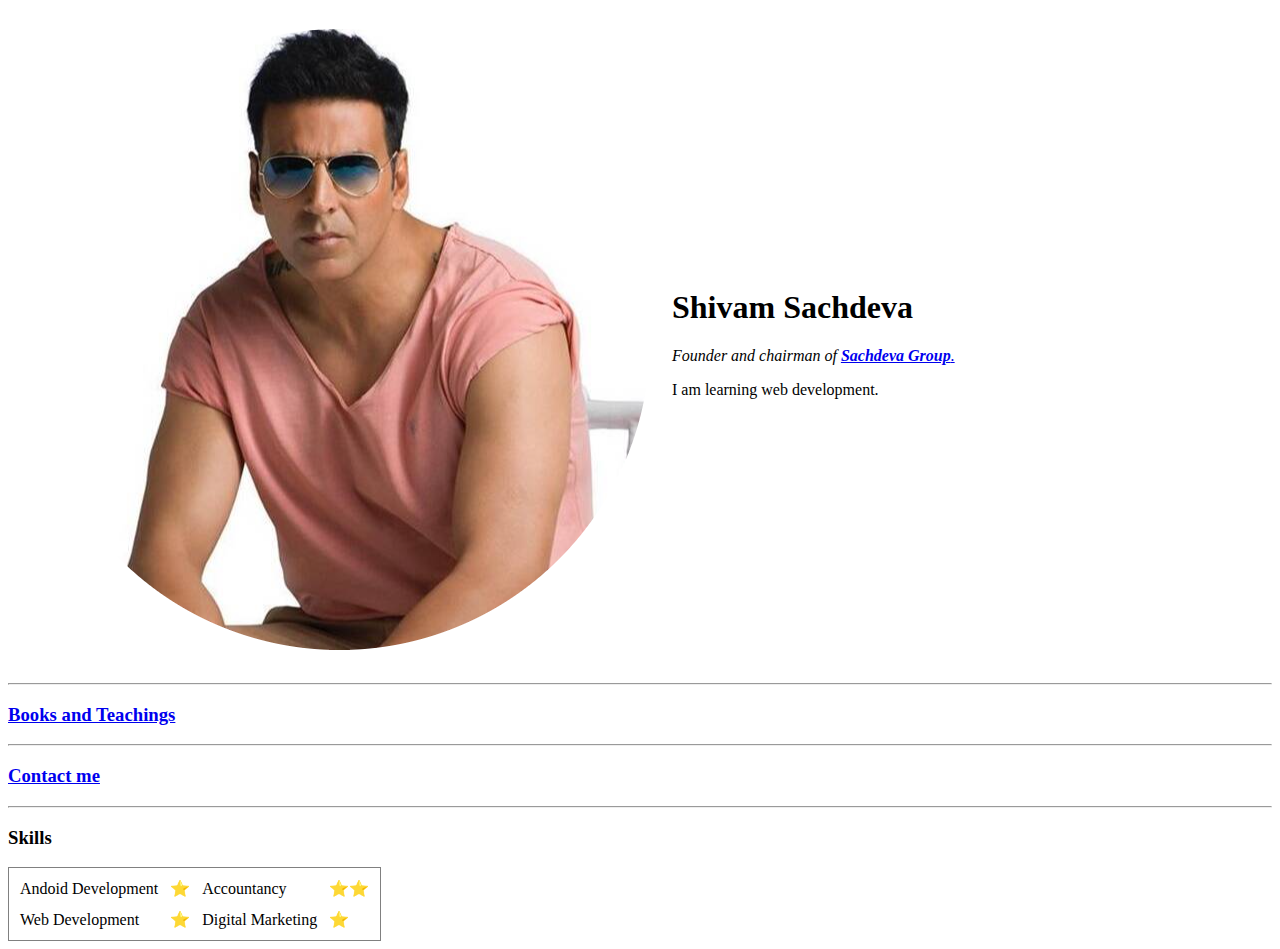
==== index.html @ 072fa2f3 "Add files via upload" ====
<!DOCTYPE html>
<html lang="en" dir="ltr">

<head>
  <meta charset="utf-8">
  <title>♠ Shivam's website</title>
</head>

<body>
  <table cellspacing="20">
    <tr>
      <td>  <img src="Images/akshay.png" alt="Shivam Sachdeva profile"></td>
      <td><h1>Shivam Sachdeva</h1>
      <p><em>Founder and chairman of <strong><a href="https://www.ril.com/">Sachdeva Group</strong>.</em></a></p>
      <p>
        I am learning web development.
      </p>
      </td>
    </tr>
  </table>

<hr>

  <a href="books and teachings.html"><h3>
    Books and Teachings
  </h3></a>
  <hr>
  <a href="contact me.html"><h3>Contact me</h3></a>
  <hr>
  <h3>Skills</h3>
  <table border="0" frame="border" cellspacing="10
  ">
    <tr>
      <td>Andoid Development</td>
      <td>⭐</td>
      <td>Accountancy</td>
      <td>⭐⭐</td>
    </tr>
    <tr>
      <td>Web Development</td>
      <td>⭐</td>
      <td>Digital Marketing</td>
      <td>⭐</td>
    </tr>
  </table>


</body>

</html>
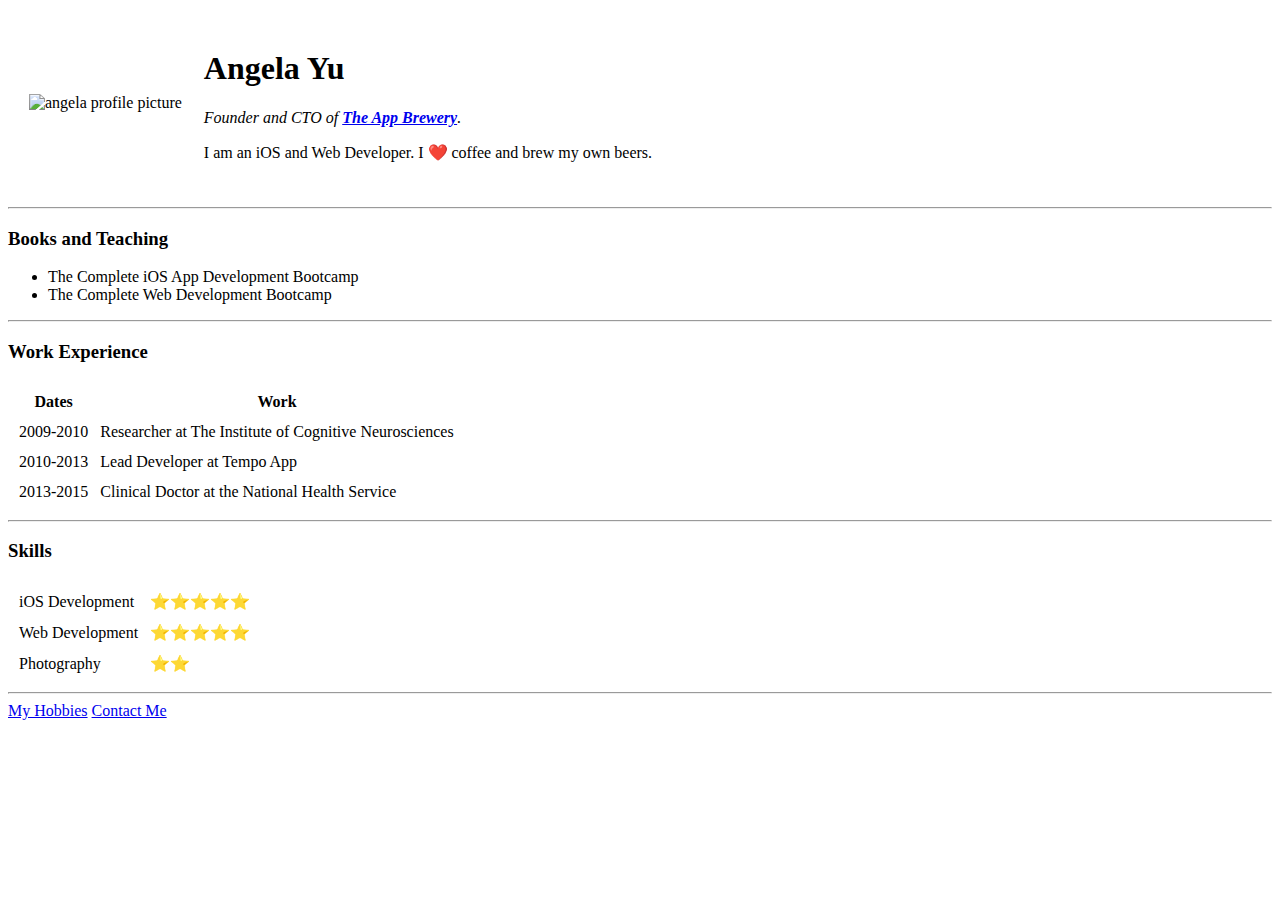
==== commit ef884097: "Add files via upload" ====
--- a/index.html
+++ b/index.html
@@ -1,50 +1,68 @@
 <!DOCTYPE html>
-<html lang="en" dir="ltr">
+<html>
+  <head>
+    <meta charset="utf-8">
+    <title>Angela's Personal Site</title>
+    <link rel="stylesheet" href="/css/styles.css">
+  </head>
 
-<head>
-  <meta charset="utf-8">
-  <title>♠ Shivam's website</title>
-</head>
-
-<body>
-  <table cellspacing="20">
-    <tr>
-      <td>  <img src="Images/akshay.png" alt="Shivam Sachdeva profile"></td>
-      <td><h1>Shivam Sachdeva</h1>
-      <p><em>Founder and chairman of <strong><a href="https://www.ril.com/">Sachdeva Group</strong>.</em></a></p>
-      <p>
-        I am learning web development.
-      </p>
-      </td>
-    </tr>
-  </table>
-
-<hr>
-
-  <a href="books and teachings.html"><h3>
-    Books and Teachings
-  </h3></a>
-  <hr>
-  <a href="contact me.html"><h3>Contact me</h3></a>
-  <hr>
-  <h3>Skills</h3>
-  <table border="0" frame="border" cellspacing="10
-  ">
-    <tr>
-      <td>Andoid Development</td>
-      <td>⭐</td>
-      <td>Accountancy</td>
-      <td>⭐⭐</td>
-    </tr>
-    <tr>
-      <td>Web Development</td>
-      <td>⭐</td>
-      <td>Digital Marketing</td>
-      <td>⭐</td>
-    </tr>
-  </table>
-
-
-</body>
-
+  <body>
+    <table cellspacing="20">
+      <tr>
+        <td><img src="images/akshay.png" alt="angela profile picture"></td>
+        <td><h1>Angela Yu</h1>
+        <p><em>Founder and CTO of <strong><a href="https://www.appbrewery.co/">The App Brewery</a></strong>.</em></p>
+        <p>I am an iOS and Web Developer. I ❤️ coffee and brew my own beers.</p></td>
+      </tr>
+    </table>
+    <hr>
+    <h3>Books and Teaching</h3>
+    <ul>
+      <li>The Complete iOS App Development Bootcamp</li>
+      <li>The Complete Web Development Bootcamp</li>
+    </ul>
+    <hr>
+    <h3>Work Experience</h3>
+    <table cellspacing="10">
+      <thead>
+        <tr>
+          <th>Dates</th>
+          <th>Work</th>
+        </tr>
+      </thead>
+      <tbody>
+        <tr>
+          <td>2009-2010</td>
+          <td>Researcher at The Institute of Cognitive Neurosciences</td>
+        </tr>
+        <tr>
+          <td>2010-2013</td>
+          <td>Lead Developer at Tempo App</td>
+        </tr>
+        <tr>
+          <td>2013-2015</td>
+          <td>Clinical Doctor at the National Health Service</td>
+        </tr>
+      </tbody>
+    </table>
+    <hr>
+    <h3>Skills</h3>
+    <table cellspacing="10">
+      <tr>
+        <td>iOS Development</td>
+        <td>⭐️⭐️⭐️⭐️⭐️</td>
+      </tr>
+      <tr>
+        <td>Web Development</td>
+        <td>⭐️⭐️⭐️⭐️⭐️</td>
+      </tr>
+      <tr>
+        <td>Photography</td>
+        <td>⭐️⭐️</td>
+      </tr>
+    </table>
+    <hr>
+    <a href="hobbies.html">My Hobbies</a>
+    <a href="contact-me.html">Contact Me</a>
+  </body>
 </html>
